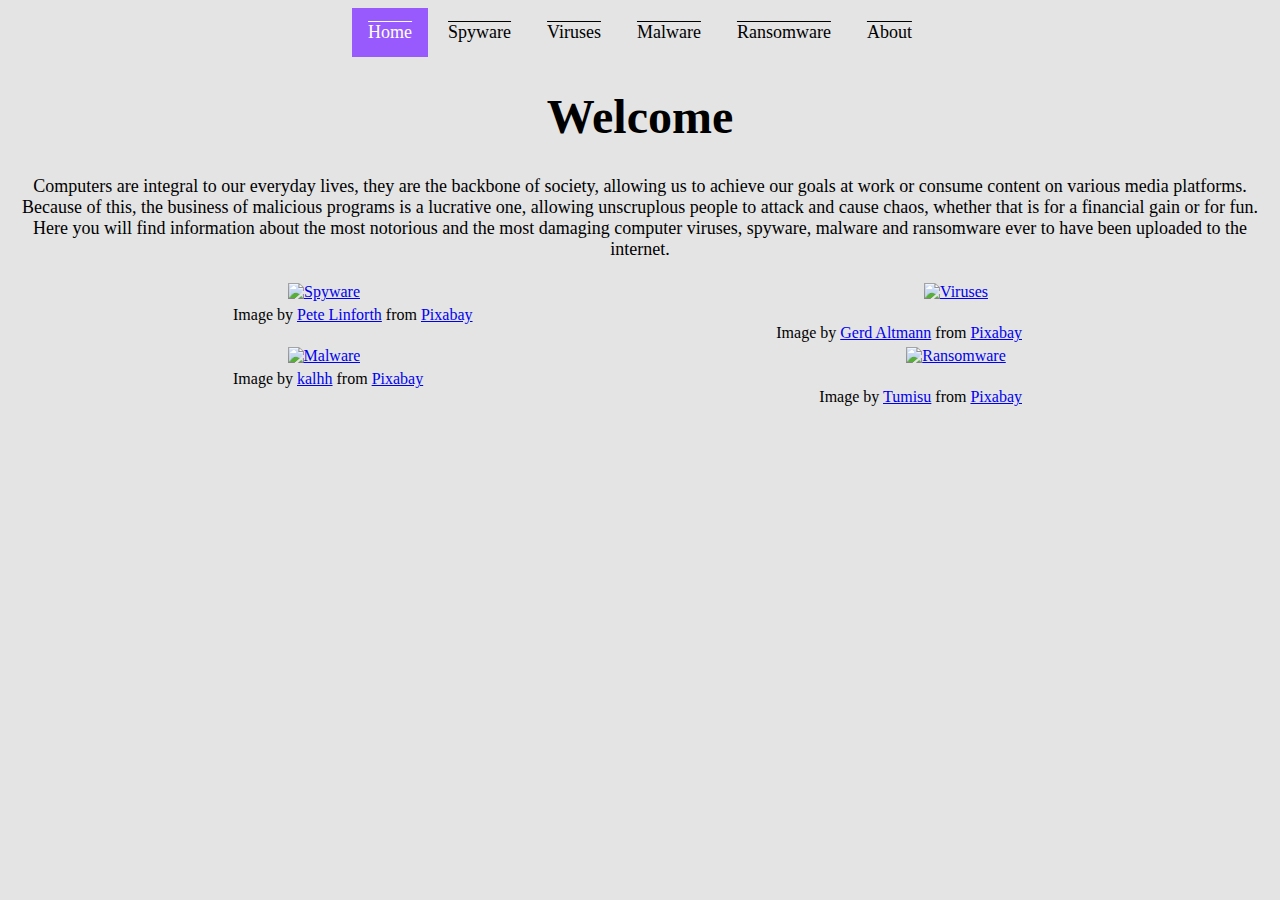
==== index.html @ d82649e4 "Add files via upload" ====
<!DOCTYPE html>
<html>
	<head>
		<meta name="viewport" content="width=device-width, initial-scale=1.0">
		<title>Computer Viruses</title>
		<link href="stylesheet.css" rel="stylesheet">
	</head>
	
	<body>
	<!-- This is for the navigation bar at the top of the page-->
		<div class="topnav">
			<a class="active" href="index.html">Home</a>
			<a href="spyware.html">Spyware</a>
			<a href="viruses.html">Viruses</a>
			<a href="malware.html">Malware</a>
			<a href="ransomware.html">Ransomware</a>
			<a href="about.html">About</a>
		</div>
		<!--class used for site wide CSS setups-->
		<h1>Welcome</h1>
			<center>	<p>Computers are integral to our everyday lives, they are the backbone of society, allowing us to achieve our goals at work or consume content on various media platforms.<br>Because of this, the business of malicious programs is a lucrative one, allowing unscruplous people to attack and cause chaos, whether that is for a financial gain or for fun.<br>Here you will find information about the most notorious and the most damaging computer viruses, spyware, malware and ransomware ever to have been uploaded to the internet.</p> </center>
		<div class="row">
			<div class="column1"><a HREF="spyware.html"><img src="images/hacker.jpg" alt="Spyware" style="width:350px;height:250px;"></a></div>
			<div class="column1"><a HREF="viruses.html"><img src="images/virus.jpg" alt="Viruses" style="width:350px;height:250px;"></a></div>
		<div class="ref1">
			Image by <a href="https://pixabay.com/users/thedigitalartist-202249/?utm_source=link-attribution&amp;utm_medium=referral&amp;utm_campaign=image&amp;utm_content=2077138">Pete Linforth</a> from <a href="https://pixabay.com/?utm_source=link-attribution&amp;utm_medium=referral&amp;utm_campaign=image&amp;utm_content=2077138">Pixabay</a>
		</div>
		<div class="ref2">
			Image by <a href="https://pixabay.com/users/geralt-9301/?utm_source=link-attribution&amp;utm_medium=referral&amp;utm_campaign=image&amp;utm_content=1891194">Gerd Altmann</a> from <a href="https://pixabay.com/?utm_source=link-attribution&amp;utm_medium=referral&amp;utm_campaign=image&amp;utm_content=1891194">Pixabay</a>
		</div>
			<div class="column2"><a HREF="malware.html"><img src="images/malware.jpg" alt="Malware" style="width:350px;height:250px;"></a></div>
			<div class="column2"><a HREF="ransomware.html"><img src="images/ransomware.png" alt="Ransomware" style="width:350px;height:250px;"></a></div>
		</div>
		<div class="ref1">
			Image by <a href="https://pixabay.com/users/kalhh-86169/?utm_source=link-attribution&amp;utm_medium=referral&amp;utm_campaign=image&amp;utm_content=1446109">kalhh</a> from <a href="https://pixabay.com/?utm_source=link-attribution&amp;utm_medium=referral&amp;utm_campaign=image&amp;utm_content=1446109">Pixabay</a>
		</div>
		<div class="ref2">
			Image by <a href="https://pixabay.com/users/tumisu-148124/?utm_source=link-attribution&amp;utm_medium=referral&amp;utm_campaign=image&amp;utm_content=2321665">Tumisu</a> from <a href="https://pixabay.com/?utm_source=link-attribution&amp;utm_medium=referral&amp;utm_campaign=image&amp;utm_content=2321665">Pixabay</a>
		</div>
	</body>
</html>
---- stylesheet.css ----
.center {
  display: block;
  margin-left: auto;
  margin-right: auto;
  width: 50%;
}
 
 
 h1{
	  text-align: center;
	  font-size: 3em;
	  text-decoration: none;
}


h2{
	  font-size: 3em;
	  text-decoration: underline;
}


body{
	background-color: #E4E4E4;
}


ul{
	font-size: 18px;
}


p{
	font-size: 18px;
}


*{
	box-sizing: border-box;
}


.ref1{
	text-align: left;
	font-size: 1em;
	text-decoration: none;
	margin-left: 225px;
}


.ref2{
	text-align: right;
	font-size: 1em;
	text-decoration: none;
	margin-right: 250px;
}



.column1{
	text-align: center;
	float: left;
	width: 50%;
	padding: 5px;
}


.column2{
	text-align: center;
	float: left;
	width: 50%;
	padding: 5px;
}


.row::after{
	content: "";
	clear: both;
	display: table;
}


.credit{
	text-align: center;
	font-size: 1em;
	text-decoration: none;
}


.topnav {
  background-color: #E4E4E4;
  overflow: hidden;
  text-align: center;
}


/* Style the links inside the navigation bar */ /* the <!----> doesn't work here, not sure why*/
.topnav a {
  display: inline-block;
  list-style-type: none;
  color: #000000;
  text-align: center;
  padding: 14px 16px;
  text-decoration: overline;
  font-size: 18px;
}


/* Change the color of links on hover */
.topnav a:hover {
  background-color: #ddd;
  color: black;
}


 /*Add a color to the active/current link*/
.topnav a.active {
  background-color: #985AFC;
  color: white;
}


/* Style inputs with type="text", select elements and textareas */
input[type=text], select, textarea {
  width: 100%; /* Full width */
  padding: 12px; /* Some padding */ 
  border: 1px solid #ccc; /* Gray border */
  border-radius: 4px; /* Rounded borders */
  box-sizing: border-box; /* Make sure that padding and width stays in place */
  margin-top: 6px; /* Add a top margin */
  margin-bottom: 16px; /* Bottom margin */
  resize: vertical /* Allow the user to vertically resize the textarea (not horizontally) */
}

/* Style the submit button with a specific background color etc */
input[type=submit] {
  background-color: #985AFC;
  color: white;
  padding: 12px 20px;
  border: none;
  border-radius: 4px;
  cursor: pointer;
}

/* When moving the mouse over the submit button, add a darker green color */
input[type=submit]:hover {
  background-color: #ddd;
}

/* Add a background color and some padding around the form */
.container {
  border-radius: 5px;
  background-color: #E4E4E4;
  padding: 20px;
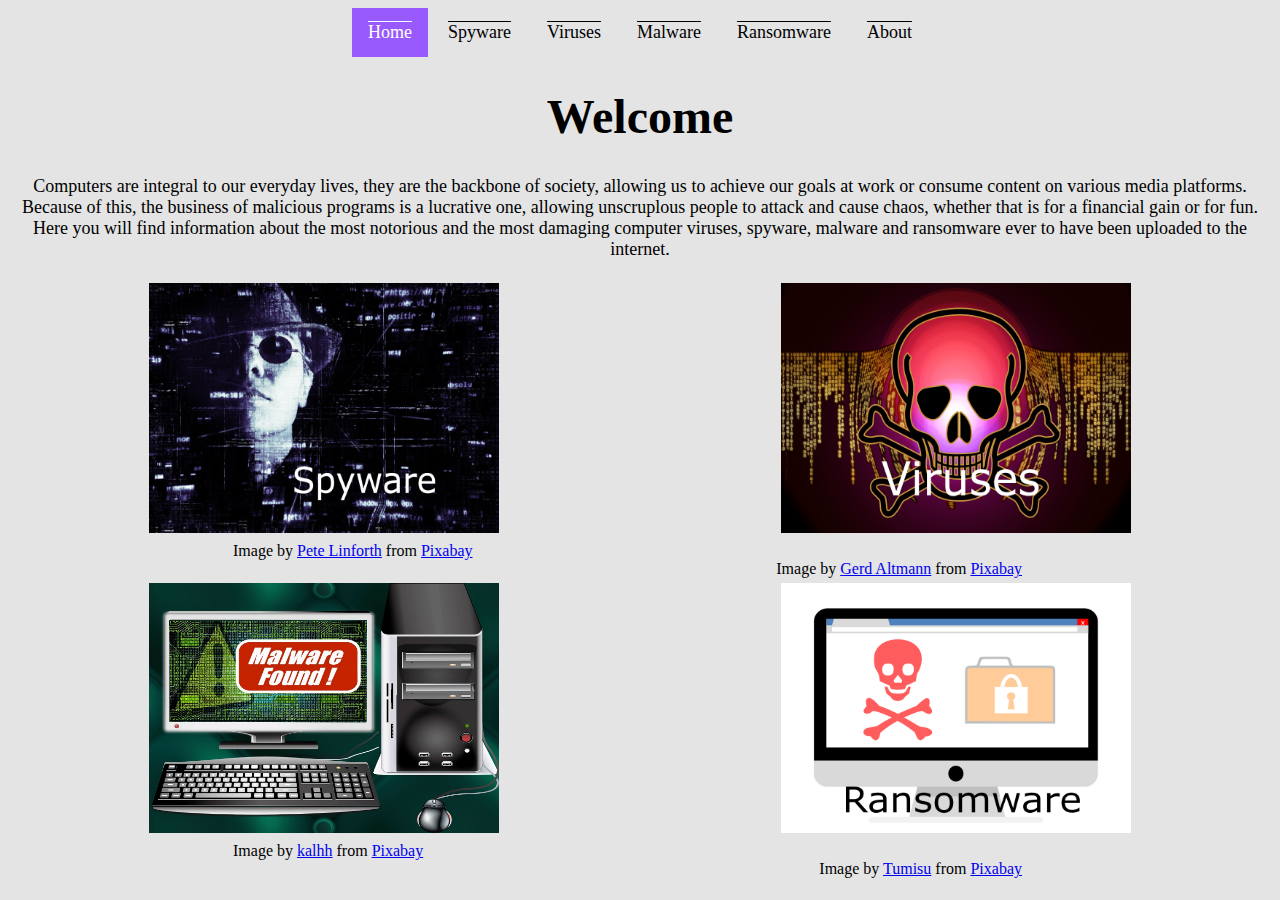
==== commit 3e996db1: "Add files via upload" ====
--- a/index.html
+++ b/index.html
@@ -20,16 +20,16 @@
 		<h1>Welcome</h1>
 			<center>	<p>Computers are integral to our everyday lives, they are the backbone of society, allowing us to achieve our goals at work or consume content on various media platforms.<br>Because of this, the business of malicious programs is a lucrative one, allowing unscruplous people to attack and cause chaos, whether that is for a financial gain or for fun.<br>Here you will find information about the most notorious and the most damaging computer viruses, spyware, malware and ransomware ever to have been uploaded to the internet.</p> </center>
 		<div class="row">
-			<div class="column1"><a HREF="spyware.html"><img src="images/hacker.jpg" alt="Spyware" style="width:350px;height:250px;"></a></div>
-			<div class="column1"><a HREF="viruses.html"><img src="images/virus.jpg" alt="Viruses" style="width:350px;height:250px;"></a></div>
+			<div class="column1"><a HREF="spyware.html"><img src="hacker.jpg" alt="Spyware" style="width:350px;height:250px;"></a></div>
+			<div class="column1"><a HREF="viruses.html"><img src="virus.jpg" alt="Viruses" style="width:350px;height:250px;"></a></div>
 		<div class="ref1">
 			Image by <a href="https://pixabay.com/users/thedigitalartist-202249/?utm_source=link-attribution&amp;utm_medium=referral&amp;utm_campaign=image&amp;utm_content=2077138">Pete Linforth</a> from <a href="https://pixabay.com/?utm_source=link-attribution&amp;utm_medium=referral&amp;utm_campaign=image&amp;utm_content=2077138">Pixabay</a>
 		</div>
 		<div class="ref2">
 			Image by <a href="https://pixabay.com/users/geralt-9301/?utm_source=link-attribution&amp;utm_medium=referral&amp;utm_campaign=image&amp;utm_content=1891194">Gerd Altmann</a> from <a href="https://pixabay.com/?utm_source=link-attribution&amp;utm_medium=referral&amp;utm_campaign=image&amp;utm_content=1891194">Pixabay</a>
 		</div>
-			<div class="column2"><a HREF="malware.html"><img src="images/malware.jpg" alt="Malware" style="width:350px;height:250px;"></a></div>
-			<div class="column2"><a HREF="ransomware.html"><img src="images/ransomware.png" alt="Ransomware" style="width:350px;height:250px;"></a></div>
+			<div class="column2"><a HREF="malware.html"><img src="malware.jpg" alt="Malware" style="width:350px;height:250px;"></a></div>
+			<div class="column2"><a HREF="ransomware.html"><img src="ransomware.png" alt="Ransomware" style="width:350px;height:250px;"></a></div>
 		</div>
 		<div class="ref1">
 			Image by <a href="https://pixabay.com/users/kalhh-86169/?utm_source=link-attribution&amp;utm_medium=referral&amp;utm_campaign=image&amp;utm_content=1446109">kalhh</a> from <a href="https://pixabay.com/?utm_source=link-attribution&amp;utm_medium=referral&amp;utm_campaign=image&amp;utm_content=1446109">Pixabay</a>
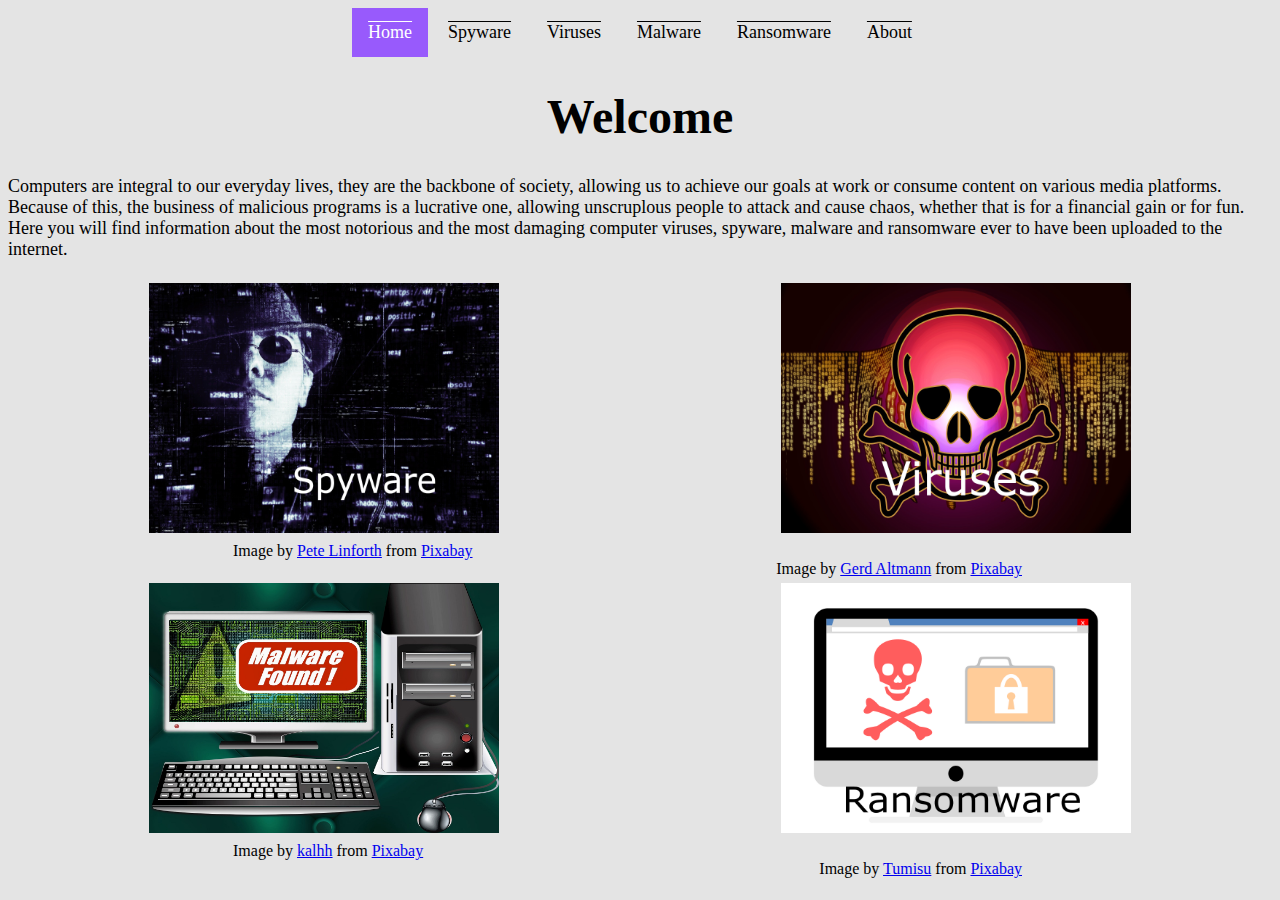
==== commit ce391c37: "Update index.html" ====
--- a/index.html
+++ b/index.html
@@ -18,7 +18,7 @@
 		</div>
 		<!--class used for site wide CSS setups-->
 		<h1>Welcome</h1>
-			<center>	<p>Computers are integral to our everyday lives, they are the backbone of society, allowing us to achieve our goals at work or consume content on various media platforms.<br>Because of this, the business of malicious programs is a lucrative one, allowing unscruplous people to attack and cause chaos, whether that is for a financial gain or for fun.<br>Here you will find information about the most notorious and the most damaging computer viruses, spyware, malware and ransomware ever to have been uploaded to the internet.</p> </center>
+			<p>Computers are integral to our everyday lives, they are the backbone of society, allowing us to achieve our goals at work or consume content on various media platforms.<br>Because of this, the business of malicious programs is a lucrative one, allowing unscruplous people to attack and cause chaos, whether that is for a financial gain or for fun.<br>Here you will find information about the most notorious and the most damaging computer viruses, spyware, malware and ransomware ever to have been uploaded to the internet.</p> </center>
 		<div class="row">
 			<div class="column1"><a HREF="spyware.html"><img src="hacker.jpg" alt="Spyware" style="width:350px;height:250px;"></a></div>
 			<div class="column1"><a HREF="viruses.html"><img src="virus.jpg" alt="Viruses" style="width:350px;height:250px;"></a></div>
@@ -38,4 +38,4 @@
 			Image by <a href="https://pixabay.com/users/tumisu-148124/?utm_source=link-attribution&amp;utm_medium=referral&amp;utm_campaign=image&amp;utm_content=2321665">Tumisu</a> from <a href="https://pixabay.com/?utm_source=link-attribution&amp;utm_medium=referral&amp;utm_campaign=image&amp;utm_content=2321665">Pixabay</a>
 		</div>
 	</body>
-</html>+</html>
